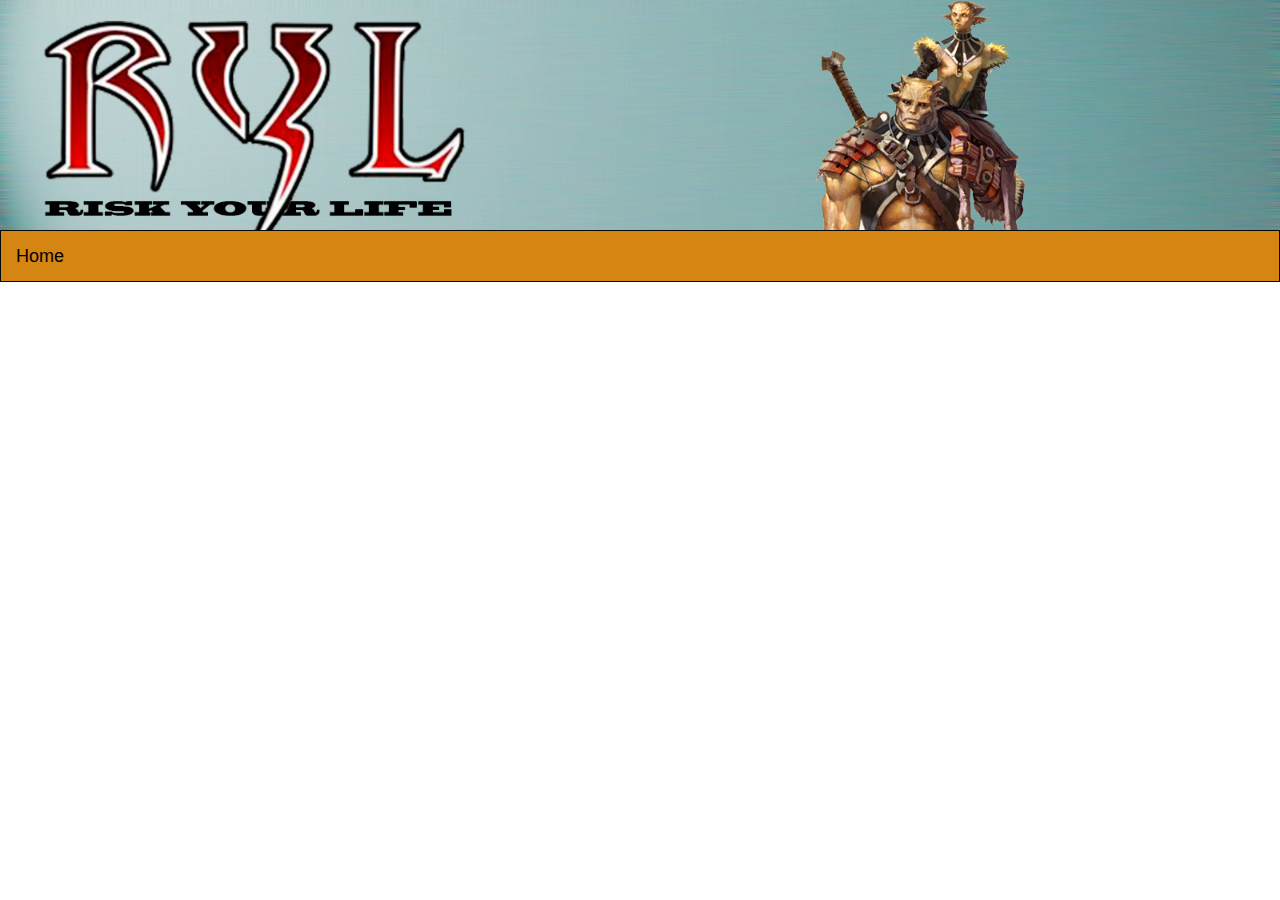
==== index.html @ 8f77d89f "Index.html, começo do projeto - Header, Logo, Navbar, facebook sdk" ====
<!DOCTYPE html>
<html lang="en">
<head>
    <meta charset="UTF-8">
    <meta name="description" content="Risk Your Life Private Server">
    <meta http-equiv="X-UA-Compatible" content="IE=edge">
    <meta name="viewport" content="width=device-width, initial-scale=1">
    <link href="css/bootstrap.css" rel="stylesheet">
    <link href="css/bootstrap.css.map" rel="stylesheet">
    <script src="js/bootstrap.js"></script>
    <script src="js/bootstrap.min.js"></script>
    <script src="js/npm.js"></script>

    <title>Risk Your Life Private Server</title>

</head>
<body>
<script>
  window.fbAsyncInit = function() {
    FB.init({
      appId      : '1688340784778653',
      xfbml      : true,
      version    : 'v2.5'
    });
  };

  (function(d, s, id){
     var js, fjs = d.getElementsByTagName(s)[0];
     if (d.getElementById(id)) {return;}
     js = d.createElement(s); js.id = id;
     js.src = "//connect.facebook.net/en_US/sdk.js";
     fjs.parentNode.insertBefore(js, fjs);
   }(document, 'script', 'facebook-jssdk'));
</script>
<div class = "container-fluid">
    <div class = "row">
        <div class = "col-md-12">
            <div class = "page-header">
                <div class="fb-login-button" data-max-rows="1" data-size="medium" data-show-faces="false" data-auto-logout-link="true"></div>
                <div class="fb-like" data-share="true" data-width="450" data-show-faces="true"></div>

            </div>

        </div>
    </div>
    <div class ="row">
        <div class = "col-md-12">
            <nav class = "navbar navbar-default navbar-inverse">
                <div class = "navbar-header">
                    <button type = "button" class = "navbar-toggle" data-toggle="collapse" data-target="#bs-example-navbar-collapse-1">
                        <span class="sr-only">Toogle navigation</span>
                        <span class="icon-bar"></span>
                        <span class="icon-bar"></span>
                        <span class="icon-bar"></span>
                    </button>
                    <a class="navbar-brand" href="#">Home</a>
                </div>
            </nav>
        </div>
    </div>

</div>
<div class = "container">
</div>
</body>
</html>
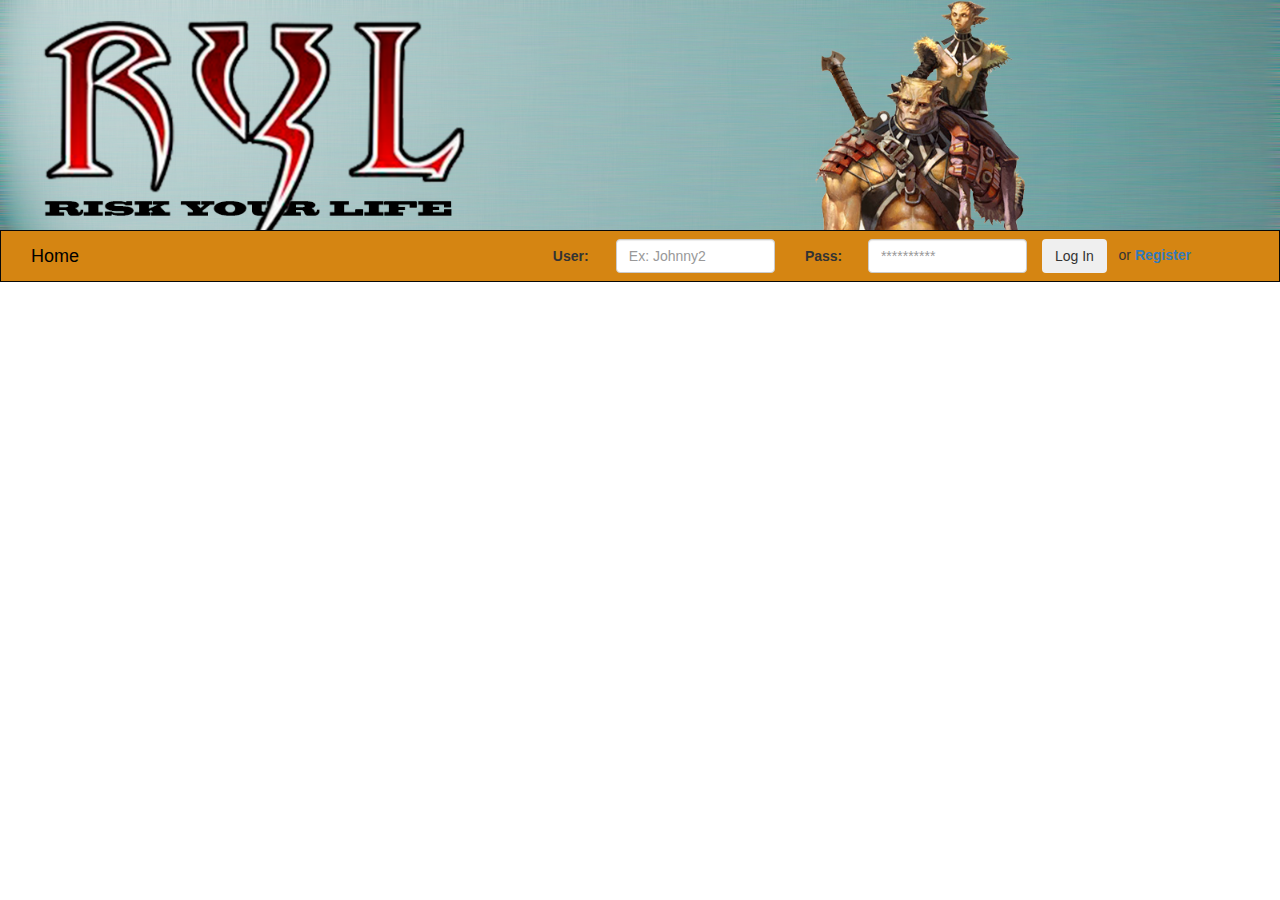
==== commit 9d9abfe0: "Login/Pass (apenas visual) Login pelo Facebook (apenas visual)" ====
--- a/index.html
+++ b/index.html
@@ -36,26 +36,43 @@
     <div class = "row">
         <div class = "col-md-12">
             <div class = "page-header">
-                <div class="fb-login-button" data-max-rows="1" data-size="medium" data-show-faces="false" data-auto-logout-link="true"></div>
-                <div class="fb-like" data-share="true" data-width="450" data-show-faces="true"></div>
-
+                <div class="header-login">
+                    <div class="fb-login-button" data-max-rows="1" data-size="xlarge" data-show-faces="false" data-auto-logout-link="true"></div>
+                </div>
             </div>
-
         </div>
     </div>
     <div class ="row">
         <div class = "col-md-12">
-            <nav class = "navbar navbar-default navbar-inverse">
-                <div class = "navbar-header">
-                    <button type = "button" class = "navbar-toggle" data-toggle="collapse" data-target="#bs-example-navbar-collapse-1">
-                        <span class="sr-only">Toogle navigation</span>
-                        <span class="icon-bar"></span>
-                        <span class="icon-bar"></span>
-                        <span class="icon-bar"></span>
-                    </button>
-                    <a class="navbar-brand" href="#">Home</a>
+
+            <nav class = "navbar navbar-default navbar-inverse" role="navigation">
+                <div class="container-navbar">
+                    <div class = "navbar-header">
+
+                        <a class="navbar-brand" href="#">Home</a>
+                    </div>
+                </div>
+                <div class="container-navbar-login">
+                    <div class = "navbar-header">
+                        <form class="form-horizontal" role ="form">
+                            <div class = "form-group">
+                                <label for="usr" class="col-md-1 control-label">User:</label>
+                                <div class="col-md-3">
+                                    <input type="text" class="form-control" id="usr" placeholder="Ex: Johnny2">
+                                </div>
+                                 <label for="pwd" class="col-md-1 control-label">Pass:</label>
+                                <div class="col-md-3">
+                                    <input type="password" class="form-control" id="pwd" placeholder="**********">
+                                </div>
+                                <button type="submit" class="btn">Log In</button>
+                                &nbsp; or
+                                <a href="#"><b>Register </b></a>
+                          </div>
+                        </form>
+                    </div>
                 </div>
             </nav>
+
         </div>
     </div>
 
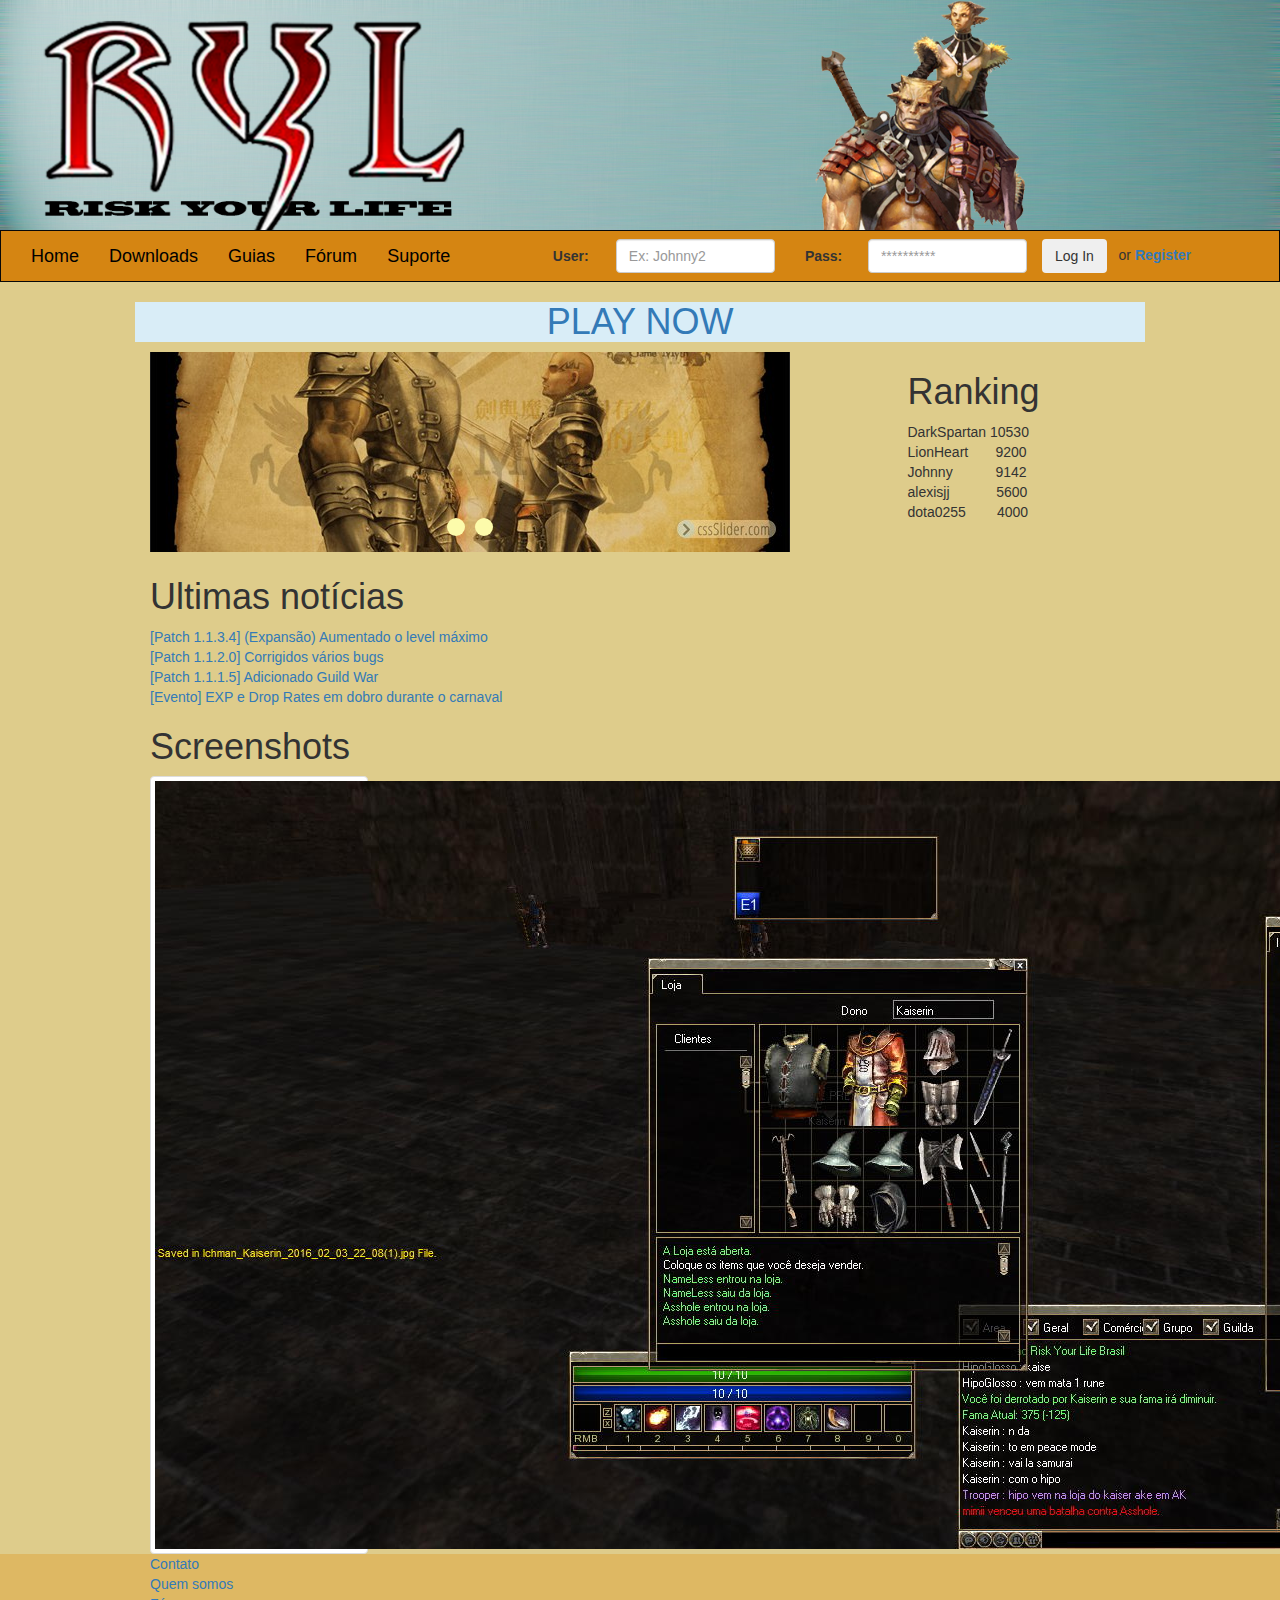
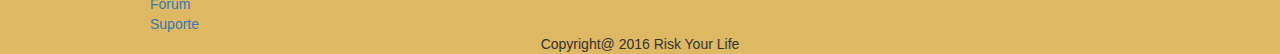
==== commit 6094a81b: "Adicionado Slider, Noticias, Ranking" ====
--- a/index.html
+++ b/index.html
@@ -50,6 +50,10 @@
                     <div class = "navbar-header">
 
                         <a class="navbar-brand" href="#">Home</a>
+                        <a class="navbar-brand" href="#">Downloads</a>
+                        <a class="navbar-brand" href="#">Guias</a>
+                        <a class="navbar-brand" href="#">Fórum</a>
+                        <a class="navbar-brand" href="#">Suporte</a>
                     </div>
                 </div>
                 <div class="container-navbar-login">
@@ -77,7 +81,107 @@
     </div>
 
 </div>
-<div class = "container">
+<div class = "container-fluid-with-baackground">
+    <div class="container">
+        <row>
+            <div class="alert-info">
+                <h1><center><a class="media">PLAY NOW</a></center></h1>
+            </div>
+        </row>
+        <row>
+            <div class="col-md-9">
+
+                <!-- Start cssSlider.com -->
+                <!-- Generated by cssSlider.com 2.1 -->
+                <link href="cssslider_files/csss_engine1/style.css" rel="stylesheet">
+                <!--[if IE]><link rel="stylesheet" href="cssslider_files/csss_engine1/ie.css"><![endif]-->
+                <!--[if lte IE 9]><script type="text/javascript" src="cssslider_files/csss_engine1/ie.js"></script><![endif]-->
+                 <div class="csslider1 autoplay ">
+                <input name="cs_anchor1" class="cs_anchor slide" id="cs_slide1_0" type="radio">
+                <input name="cs_anchor1" class="cs_anchor slide" id="cs_slide1_1" type="radio">
+                <input name="cs_anchor1" class="cs_anchor" id="cs_play1" type="radio" checked="">
+                <input name="cs_anchor1" class="cs_anchor pause" id="cs_pause1_0" type="radio">
+                <input name="cs_anchor1" class="cs_anchor pause" id="cs_pause1_1" type="radio">
+                <ul>
+                    <li class="cs_skeleton"><img style="width: 100%;" src="cssslider_files/csss_images1/ryl.jpg"></li>
+                    <li class="num0 img slide">  <a href="#" target="_self"><img title="Escolha sua Raça" alt="Escolha sua Raça" src="cssslider_files/csss_images1/ryl.jpg"> </a> </li>
+                    <li class="num1 img slide">  <a href="#" target="_self"><img title="Jogue de Graça" alt="Jogue de Graça" src="cssslider_files/csss_images1/ryl3.jpg"> </a> </li>
+                </ul><div class="cs_engine"><a href="http://cssslider.com">cssslider.com</a> by cssSlider.com v2.1</div>
+                <div class="cs_description">
+                    <label class="num0"><span class="cs_title"><span class="cs_wrapper">Escolha sua Raça</span></span></label>
+                    <label class="num1"><span class="cs_title"><span class="cs_wrapper">Jogue de Graça</span></span></label>
+                </div>
+                <div class="cs_play_pause">
+                    <label class="cs_play" for="cs_play1"><span><i></i><b></b></span></label>
+                    <label class="cs_pause num0" for="cs_pause1_0"><span><i></i><b></b></span></label>
+                    <label class="cs_pause num1" for="cs_pause1_1"><span><i></i><b></b></span></label>
+                    </div>
+                <div class="cs_arrowprev">
+                    <label class="num0" for="cs_slide1_0"><span><i></i><b></b></span></label>
+                    <label class="num1" for="cs_slide1_1"><span><i></i><b></b></span></label>
+                </div>
+                <div class="cs_arrownext">
+                    <label class="num0" for="cs_slide1_0"><span><i></i><b></b></span></label>
+                    <label class="num1" for="cs_slide1_1"><span><i></i><b></b></span></label>
+                </div>
+                <div class="cs_bullets">
+                    <label class="num0" for="cs_slide1_0"> <span class="cs_point"></span>
+                        <span class="cs_thumb"><img title="Escolha sua Raça" alt="Escolha sua Raça" src="cssslider_files/csss_tooltips1/ryl.jpg"></span></label>
+                    <label class="num1" for="cs_slide1_1"> <span class="cs_point"></span>
+                        <span class="cs_thumb"><img title="Jogue de Graça" alt="Jogue de Graça" src="cssslider_files/csss_tooltips1/ryl3.jpg"></span></label>
+                </div>
+                </div>
+                <!-- End cssSlider.com -->
+
+            </div>
+             <div class="col-md-2">
+                <b><h1>Ranking</h1></b>
+                DarkSpartan 10530
+                LionHeart &nbsp&nbsp&nbsp&nbsp&nbsp 9200
+                Johnny &nbsp&nbsp&nbsp&nbsp &nbsp&nbsp&nbsp&nbsp&nbsp9142
+                alexisjj &nbsp&nbsp&nbsp&nbsp&nbsp&nbsp&nbsp&nbsp&nbsp&nbsp 5600
+                dota0255 &nbsp&nbsp&nbsp&nbsp&nbsp&nbsp 4000
+
+            </div>
+        </row>
+        <row>
+            <div class="col-md-9">
+                <b><h1>Ultimas notícias</h1></b>
+                <a href="#">[Patch 1.1.3.4] (Expansão) Aumentado o level máximo</a><br>
+                <a href="#">[Patch 1.1.2.0] Corrigidos vários bugs</a><br>
+                <a href="#">[Patch 1.1.1.5] Adicionado Guild War</a><br>
+                <a href="#">[Evento] EXP e Drop Rates em dobro durante o carnaval </a><br>
+            </div>
+
+        </row>
+
+        <row>
+            <div class="col-md-9">
+                <b><h1>Screenshots</h1></b>
+                <div class="img-thumbnail img-responsive">
+                    <img src="ss/Ichman_Kaiserin_2016_02_03_22_08(1).jpg"\>
+                </div>
+            </div>
+        </row>
+
+        <br><br><br><br><br><br><br><br><br><br><br><br><br><br><br><br><br><br><br><br>
+    </div>
+</div>
+<br>
+<div class="container-fluid-with-baackground2">
+
+    <div class="container">
+        <div class="col-md-2">
+            <a href="#">Contato</a><br>
+            <a href="#">Quem somos</a><br>
+            <a href="#">Fórum</a><br>
+            <a href="#">Suporte</a>
+
+        </div>
+    </div>
+    <container>
+        <center>Copyright@ 2016 Risk Your Life</center>
+    </container>
 </div>
 </body>
 </html>--- a/cssslider_files/csss_engine1/style.css
+++ b/cssslider_files/csss_engine1/style.css
@@ -0,0 +1,1073 @@
+
+/* ------------- General ------------- */
+@import url(https://fonts.googleapis.com/css?family=Open+Sans+Condensed:300&subset=latin,cyrillic-ext,greek-ext,greek,vietnamese,latin-ext,cyrillic);
+@font-face {
+	font-family: "cs-ctrl-basic";
+	src: url("cs-ctrl-basic.eot");
+	src: url("cs-ctrl-basic.eot#iefix") format("embedded-opentype"),
+			url("cs-ctrl-basic.woff") format("woff"),
+			url("cs-ctrl-basic.ttf") format("truetype"),
+			url("cs-ctrl-basic.svg#basic") format("svg");
+	font-weight: normal;
+	font-style: normal;
+}
+
+.csslider1 {
+  display: inline-block;
+  position: relative;
+  max-width: 640px;
+  
+  
+
+  width: 100%;
+}
+.csslider1,
+.csslider1 *,
+.csslider1 *:after,
+.csslider1 *:before {
+  -webkit-box-sizing: content-box;
+  -moz-box-sizing: content-box;
+  box-sizing: content-box;
+}
+.csslider1 > .cs_anchor {
+  display: none;
+}
+.csslider1 > ul {
+  position: relative;
+  z-index: 1;
+  font-size: 0;
+  line-height: 0;
+  margin: 0 auto;
+  padding: 0;
+  
+  overflow: hidden;
+  white-space: nowrap;
+}
+.csslider1 > ul > .cs_skeleton {
+  width: 100%;
+  visibility: hidden;
+  font-size: 0px;
+  line-height: 0;
+}
+
+.csslider1 > ul > .slide.img img {
+  width: 100%;
+}
+
+
+
+.csslider1 > ul > .slide.img a {
+  font-size: 0pt;
+  color: transparent;
+}
+.csslider1 > ul > .slide {
+  position: relative;
+  display: inline-block;
+  width: 100%;
+  height: 100%;
+  overflow: hidden;
+  font-size: 15px;
+  font-size: initial;
+  line-height: normal;
+  white-space: normal;
+  vertical-align: top;
+  -webkit-box-sizing: border-box;
+  -moz-box-sizing: border-box;
+  box-sizing: border-box;
+
+  -webkit-transform: translate3d(0,0,0);
+  transform: translate3d(0,0,0);
+}
+.csslider1 .cs_engine{
+  position: absolute;
+  top: -9999px;
+  left: -9999px;
+  font-size: 0pt;
+  opacity: 0;
+  filter: alpha(opacity=0);
+}
+
+.csslider1 > ul > li.img,
+.csslider1 > .cs_arrowprev,
+.csslider1 > .cs_arrownext,
+.csslider1 > .cs_bullets,
+.csslider1 > .cs_play_pause {
+  -webkit-touch-callout: none;
+  -webkit-user-select: none;
+  -moz-user-select: none;
+  -ms-user-select: none;
+  user-select: none;
+}
+/* ------------- /General Styles ------------- */
+
+/* ------------- General Arrows ------------- */
+.csslider1 > .cs_arrowprev,
+.csslider1 > .cs_arrownext {
+  position: absolute;
+  top: 50%;
+  z-index: 5;
+  -webkit-box-sizing: content-box;
+  -moz-box-sizing: content-box;
+  box-sizing: content-box;
+}
+.csslider1 > .cs_arrowprev > label,
+.csslider1 > .cs_arrownext > label {
+  position: absolute;
+  text-decoration: none;
+  cursor: pointer;
+  opacity: 0;
+  z-index: -1;
+}
+.csslider1 > .cs_arrowprev {
+  left: 0;
+}
+.csslider1 > .cs_arrownext {
+  right: 0;
+}
+
+.csslider1 > .slide:checked ~ .cs_arrowprev > label,
+.csslider1 > .slide:checked ~ .cs_arrownext > label {
+  opacity: 0;
+  z-index: -1;
+}
+
+
+
+.csslider1 > #cs_slide1_0:checked ~ .cs_arrowprev > label.num1,
+.csslider1 > #cs_pause1_0:checked ~ .cs_arrowprev > label.num1,
+.csslider1 > #cs_slide1_0:checked ~ .cs_arrownext > label.num1,
+.csslider1 > #cs_pause1_0:checked ~ .cs_arrownext > label.num1, 
+.csslider1 > #cs_slide1_1:checked ~ .cs_arrowprev > label.num0,
+.csslider1 > #cs_pause1_1:checked ~ .cs_arrowprev > label.num0,
+.csslider1 > #cs_slide1_1:checked ~ .cs_arrownext > label.num0,
+.csslider1 > #cs_pause1_1:checked ~ .cs_arrownext > label.num0 {
+  opacity: 1;
+  z-index: 5;
+}
+
+
+@-webkit-keyframes arrow1 {
+  0%, 49.99% { opacity: 1; z-index: 5; }
+  50%, 100%  { opacity: 0; z-index: -1; }
+}
+@keyframes arrow1 {
+  0%, 49.99% { opacity: 1; z-index: 5; }
+  50%, 100%  { opacity: 0; z-index: -1; }
+}
+
+
+.csslider1 > #cs_play1:checked ~ .cs_arrowprev > label.num1,
+.csslider1 > #cs_play1:checked ~ .cs_arrownext > label.num1 {
+  -webkit-animation: arrow1 16000ms infinite -2000ms;
+  animation: arrow1 16000ms infinite -2000ms;
+}
+.csslider1 > #cs_play1:checked ~ .cs_arrowprev > label.num0,
+.csslider1 > #cs_play1:checked ~ .cs_arrownext > label.num0 {
+  -webkit-animation: arrow1 16000ms infinite 6000ms;
+  animation: arrow1 16000ms infinite 6000ms;
+}
+
+
+.csslider1 > .slide:checked ~ .cs_arrowprev > label,
+.csslider1 > .slide:checked ~ .cs_arrownext > label,
+.csslider1 > .pause:checked ~ .cs_arrowprev > label,
+.csslider1 > .pause:checked ~ .cs_arrownext > label {
+  -webkit-animation: none;
+  animation: none;
+}
+
+
+/* ------------- /General Arrows ------------- */
+
+/* ------------- General Bullets ------------- */
+.csslider1 > .cs_bullets {
+  position: absolute;
+  left: 0;
+  width: 100%;
+  z-index: 6;
+  font-size: 0;
+  line-height: 8pt;
+  text-align: center;
+}
+.csslider1 > .cs_bullets > div {
+  margin-left: -50%;
+  width: 100%;
+}
+.csslider1 > .cs_bullets > label {
+  position: relative;
+  display: inline-block;
+  cursor: pointer;
+}
+.csslider1 > .cs_bullets > label > .cs_thumb {
+  visibility: hidden;
+  position: absolute;
+  opacity: 0;
+  z-index: 1;
+  line-height: 0;
+  left: -76.5px;
+  top: -48px;
+}
+.csslider1 > .cs_bullets > label > .cs_thumb > img {
+  max-width: none;
+}
+/* ------------- /General Bullets ------------- */
+
+/* ------------- General Description ------------- */
+.csslider1 > .cs_description {
+  z-index: 3;
+}
+.csslider1 > .cs_description a,
+.csslider1 > .cs_description a:visited,
+.csslider1 > .cs_description a:active {
+  color: inherit;
+}
+.csslider1 > .cs_description a:hover {
+  text-decoration: none;
+}
+.csslider1 > .cs_description > label {
+  position: absolute;
+  word-wrap: break-word;
+  white-space: normal;
+  text-align: left;
+  max-width: 50%;
+  left: 0;
+}
+.csslider1 > .cs_description > label > span {
+  vertical-align: top;
+}
+.csslider1 > .cs_description > label span {
+  display: inline-block;
+}
+/* ------------- /General Description ------------- */
+
+/* ------------- General Play Pause ------------- */
+.csslider1 > .cs_play_pause {
+  position: absolute;
+  top: 50%;
+  left: 50%;
+  z-index: 5;
+}
+.csslider1 > .cs_play_pause > label {
+  position: absolute;
+  cursor: pointer;
+}
+.csslider1 > #cs_play1:checked ~ .cs_play_pause > .cs_pause,
+.csslider1 > .slide:checked ~ .cs_play_pause > .cs_play,
+.csslider1 > .pause:checked ~ .cs_play_pause > .cs_play {
+  display: block;
+  z-index: 5;
+}
+.csslider1 > #cs_play1:checked ~ .cs_play_pause > .cs_play,
+.csslider1 > .slide:checked ~ .cs_play_pause > .cs_pause,
+.csslider1 > .pause:checked ~ .cs_play_pause > .cs_pause {
+  display: none;
+  z-index: -1;
+}
+
+
+
+@-webkit-keyframes pauseChange1 {
+  0%, 49.99% { opacity: 1; z-index: 5; }
+  50%, 100%  { opacity: 0; z-index: -1; }
+}
+@keyframes pauseChange1 {
+  0%, 49.99% { opacity: 1; z-index: 5; }
+  50%, 100%  { opacity: 0; z-index: -1; }
+}
+
+
+.csslider1 > #cs_play1:checked ~ .cs_play_pause > .cs_pause.num0 {
+  opacity: 0;
+  z-index: -1;
+  -webkit-animation: pauseChange1 16000ms infinite -2000ms;
+  animation: pauseChange1 16000ms infinite -2000ms;
+}
+.csslider1 > #cs_play1:checked ~ .cs_play_pause > .cs_pause.num1 {
+  opacity: 0;
+  z-index: -1;
+  -webkit-animation: pauseChange1 16000ms infinite 6000ms;
+  animation: pauseChange1 16000ms infinite 6000ms;
+}
+
+
+.csslider1 > .slide:checked ~ .cs_play_pause > .cs_pause,
+.csslider1 > .pause:checked ~ .cs_play_pause > .cs_pause {
+  -webkit-animation: none;
+  animation: none;
+}
+
+
+/* ------------- /General Play Pause ------------- */
+
+/* ------------- Effect ------------- */
+.csslider1 > ul > .slide.num0 {
+  left: 0%;
+}
+.csslider1 > ul > .slide.num1 {
+  left: 100%;
+}
+ 
+
+
+.csslider1 > #cs_slide1_0:checked ~ ul > .slide,
+.csslider1 > #cs_pause1_0:checked ~ ul > .slide {
+  -webkit-transform: translateX(0%);
+  transform: translateX(0%);
+}
+.csslider1 > #cs_slide1_1:checked ~ ul > .slide,
+.csslider1 > #cs_pause1_1:checked ~ ul > .slide {
+  -webkit-transform: translateX(-100%);
+  transform: translateX(-100%);
+}
+ 
+
+
+.csslider1 > ul > .slide {
+  position: absolute;
+  top: 0;
+  left: 0;
+  display: inline-block;
+  opacity: 1;
+
+  -webkit-transition: -webkit-transform 2000ms;
+  transition: -webkit-transform 2000ms, transform 2000ms;
+
+  
+  -webkit-transform: scale(1);
+  transform: scale(1);
+}
+
+
+
+@-webkit-keyframes slide1 {
+  0%, 37.5%  { -webkit-transform: translateX(0%); transform: translateX(0%); }
+  50%, 87.5%  { -webkit-transform: translateX(-100%); transform: translateX(-100%); }
+  
+}
+@keyframes slide1 {
+  0%, 37.5%  { -webkit-transform: translateX(0%); transform: translateX(0%); }
+  50%, 87.5%  { -webkit-transform: translateX(-100%); transform: translateX(-100%); }
+  
+}
+
+@-webkit-keyframes slide1-ie {
+  0%, 37.5%  { margin-left: 0%; }
+  50%, 87.5%  { margin-left: -100%; }
+  
+}
+@keyframes slide1-ie {
+  0%, 37.5%  { margin-left: 0%; }
+  50%, 87.5%  { margin-left: -100%; }
+  
+}
+
+.csslider1  > #cs_play1:checked ~ ul > .slide {
+  
+  -webkit-animation: slide1 16000ms infinite;
+  animation: slide1 16000ms infinite;
+  
+}
+/* IE 10+ hack - cant animate translate :( */
+@media screen and (-ms-high-contrast: active), (-ms-high-contrast: none) {
+  .csslider1  > #cs_play1:checked ~ ul > .slide {
+    animation: slide1-ie 16000ms infinite;
+  }
+}
+
+
+.csslider1 > #cs_play1:checked ~ ul > .slide,
+.csslider1 > .pause:checked ~ ul > .slide {
+  -webkit-transition: none;
+  transition: none;
+}
+
+
+/* ------------- /Effect ------------- */
+
+/* ------------- Template Show on hover ------------- */
+.csslider1 > .cs_play_pause {
+  -webkit-transition: .4s all 0s ease;
+  transition: .4s all 0s ease;
+}
+.csslider1 > .cs_arrowprev {
+  -webkit-transition: .4s all .15s ease;
+  transition: .4s all .15s ease;
+}
+.csslider1 > .cs_arrownext {
+  -webkit-transition: .4s all .3s ease;
+  transition: .4s all .3s ease;
+}
+.csslider1 > .cs_arrowprev,
+.csslider1 > .cs_arrownext,
+.csslider1 > .cs_play_pause {
+  opacity: 0;
+  -webkit-transform: translateY(-30px);
+  transform: translateY(-30px);
+}
+
+.csslider1:hover > .cs_arrowprev,
+.csslider1:hover > .cs_arrownext,
+.csslider1:hover > .cs_play_pause {
+  opacity: 1;
+  -webkit-transform: translateY(0);
+  transform: translateY(0);
+}
+/* ------------- /Template Show on hover ------------- */
+
+/* ------------- Template Arrows ------------- */
+.csslider1 > .cs_arrowprev > label,
+.csslider1 > .cs_arrownext > label {
+  padding: 17px;
+  height: 23px;
+  width: 23px;
+  margin-top: -28px;
+  margin-left: -28px;
+
+  background-color: #FCFBAB;
+
+  border-radius: 50%;
+}
+.csslider1 > .cs_arrowprev > label,
+.csslider1 > .cs_arrownext > label,
+.csslider1 > .cs_arrowprev > label span:after,
+.csslider1 > .cs_arrownext > label span:after {
+  -webkit-transition: background-color 0.4s, color 0.4s;
+  transition: background-color 0.4s, color 0.4s;
+}
+.csslider1 > .cs_arrowprev {
+  margin-left: 2px;
+  left: 45px;
+}
+.csslider1 > .cs_arrownext {
+  margin-right: 2px;
+  right: 45px;
+}
+.csslider1 > .cs_arrowprev > label span,
+.csslider1 > .cs_arrownext > label span {
+  display: block;
+  color: #3A4A5A;
+}
+.csslider1 > .cs_arrowprev > label span:after,
+.csslider1 > .cs_arrownext > label span:after {
+  display: block;
+  font: 21px "cs-ctrl-basic";
+  line-height: 23px;
+  text-align: center;
+}
+/* IE10+ hack */
+_:-ms-input-placeholder, :root .csslider1 > .cs_arrowprev > label span:after {
+  line-height: 29px;
+}
+_:-ms-input-placeholder, :root .csslider1 > .cs_arrownext > label span:after {
+  line-height: 29px;
+}
+
+.csslider1 > .cs_arrowprev > label span:after {
+  content: '\e800';
+}
+.csslider1 > .cs_arrownext > label span:after {
+  content: '\e801';
+}
+
+.csslider1 > .cs_arrowprev:hover > label,
+.csslider1 > .cs_arrownext:hover > label {
+  background-color: #fefdd5;
+}
+
+.csslider1 > .cs_arrownext:hover > label span {
+  color: #000;
+  -webkit-animation: nextArrow1 .7s infinite ease-in-out;
+  animation: nextArrow1 .7s infinite ease-in-out;
+}
+.csslider1 > .cs_arrowprev:hover > label span {
+  color: #000;
+  -webkit-animation: prevArrow1 .7s infinite ease-in-out;
+  animation: prevArrow1 .7s infinite ease-in-out;
+}
+
+
+@keyframes nextArrow1 {
+  0%, 100% {
+    -webkit-transform: translateX(0px);
+    transform: translateX(0px);
+  }
+  25% {
+    -webkit-transform: translateX(2px);
+    transform: translateX(2px);
+  }
+  75% {
+    -webkit-transform: translateX(-2px);
+    transform: translateX(-2px);
+  }
+}
+@-webkit-keyframes nextArrow1 {
+  0%, 100% {
+    -webkit-transform: translateX(0px);
+    transform: translateX(0px);
+  }
+  25% {
+    -webkit-transform: translateX(2px);
+    transform: translateX(2px);
+  }
+  75% {
+    -webkit-transform: translateX(-2px);
+    transform: translateX(-2px);
+  }
+}
+
+@-webkit-keyframes prevArrow1 {
+  0%, 100% {
+    -webkit-transform: translateX(0px);
+    transform: translateX(0px);
+  }
+  25% {
+    -webkit-transform: translateX(-2px);
+    transform: translateX(-2px);
+  }
+  75% {
+    -webkit-transform: translateX(2px);
+    transform: translateX(2px);
+  }
+}
+@keyframes prevArrow1 {
+  0%, 100% {
+    -webkit-transform: translateX(0px);
+    transform: translateX(0px);
+  }
+  25% {
+    -webkit-transform: translateX(-2px);
+    transform: translateX(-2px);
+  }
+  75% {
+    -webkit-transform: translateX(2px);
+    transform: translateX(2px);
+  }
+}
+/* ------------- /Template Arrows ------------- */
+
+/* ------------- Template Play Pause ------------- */
+.csslider1 > .cs_play_pause > label{
+  text-decoration: none;
+  padding: 17px;
+  height: 23px;
+  width: 23px;
+
+  margin-top: -28px;
+  margin-left: -28px;
+
+  background-color: #FCFBAB;
+
+  border-radius: 50%;
+}
+.csslider1 > .cs_play_pause > label,
+.csslider1 > .cs_play_pause > label span:after {
+  -webkit-transition: background-color 0.4s ease, color 0.4s ease;
+  transition: background-color 0.4s ease, color 0.4s ease;
+}
+.csslider1 > .cs_play_pause > label span {
+  display: block;
+  color: #3A4A5A;
+}
+.csslider1 > .cs_play_pause > label span:after{
+  display: block;
+  font: 15px "cs-ctrl-basic";
+  line-height: 25px;
+  text-align: center;
+}
+/* IE10+ hack */
+_:-ms-input-placeholder, :root .csslider1 > .cs_play_pause > label span:after {
+  line-height: 28px;
+}
+.csslider1 > .cs_play_pause > .cs_play span:after {
+  content: '\e802';
+}
+.csslider1 > .cs_play_pause > .cs_pause span:after {
+  content: '\e803';
+}
+
+.csslider1 > .cs_play_pause:hover > label {
+  background-color: #fefdd5;
+}
+.csslider1 > .cs_play_pause:hover > label span {
+  color: #000;
+  -wibkit-animation: playPause1 .7s infinite ease-in-out;
+  animation: playPause1 .7s infinite ease-in-out;
+}
+
+@-webkit-keyframes playPause1 {
+  0%, 100% { -webkit-transform: translateY(0px); transform: translateY(0px); }
+  25% { -webkit-transform: translateY(2px); transform: translateY(2px); }
+  75% { -webkit-transform: translateY(-2px); transform: translateY(-2px); }
+}
+@keyframes playPause1 {
+  0%, 100% { -webkit-transform: translateY(0px); transform: translateY(0px); }
+  25% { -webkit-transform: translateY(2px); transform: translateY(2px); }
+  75% { -webkit-transform: translateY(-2px); transform: translateY(-2px); }
+}
+/* ------------- /Template Play Pause ------------- */
+
+/* ------------- Template Bullets ------------- */
+.csslider1 > .cs_bullets {
+  bottom: 5px;
+  margin-bottom: 5px;
+}
+.csslider1 > .cs_bullets > label {
+  border-radius: 50%;
+  margin: 0 5px;
+  padding: 9px;
+  background: #FCFBAB;
+}
+
+
+.csslider1 > .cs_bullets > label > .cs_thumb {
+  border: 3px solid #FCFBAB;
+  margin-top: -150%;
+  margin-left: 3px;
+  -webkit-transition: all 0.3s;
+  transition: all 0.3s;
+}
+.csslider1 > .cs_bullets > label > .cs_thumb:before {
+  content: '';
+  position: absolute;
+  width: 0; 
+  height: 0; 
+  left: 50%;
+  margin-left: -4px;
+  bottom: -9px;
+  border-left: 7px solid transparent;
+  border-right: 7px solid transparent;
+  
+  border-top: 7px solid #FCFBAB;
+}
+.csslider1 > .cs_bullets > label:hover > .cs_thumb {
+  margin-top: -12px;
+  opacity: 1;
+  visibility: visible;
+}
+
+
+
+.csslider1 > .cs_bullets > label > .cs_point {
+  position: absolute;
+  left: 50%;
+  top: 50%;
+  margin-left: -2px;
+  margin-top: -2px;
+  background: transparent;
+  border-radius: 50%;
+  padding: 2px;
+}
+
+.csslider1 > .cs_bullets > label:hover > .cs_point,
+
+.csslider1 > #cs_slide1_0:checked ~ .cs_bullets > label.num0 > .cs_point,
+.csslider1 > #cs_pause1_0:checked ~ .cs_bullets > label.num0 > .cs_point,
+.csslider1 > #cs_slide1_1:checked ~ .cs_bullets > label.num1 > .cs_point,
+.csslider1 > #cs_pause1_1:checked ~ .cs_bullets > label.num1 > .cs_point {
+  background: #3A4A5A;
+}
+
+
+
+
+@keyframes bullet1 {
+  0%, 49.99%  { background: #3A4A5A; }
+  50%, 100% { background: transparent; }
+}
+@-webkit-keyframes bullet1 {
+  0%, 49.99%  { background: #3A4A5A; }
+  50%, 100% { background: transparent; }
+}
+
+.csslider1 > #cs_play1:checked ~ .cs_bullets > label.num0 > .cs_point,
+.csslider1 > #cs_pause1:checked ~ .cs_bullets > label.num0 > .cs_point {
+  -webkit-animation: bullet1 16000ms infinite -2000ms;
+  animation: bullet1 16000ms infinite -2000ms;
+}
+.csslider1 > #cs_play1:checked ~ .cs_bullets > label.num1 > .cs_point,
+.csslider1 > #cs_pause1:checked ~ .cs_bullets > label.num1 > .cs_point {
+  -webkit-animation: bullet1 16000ms infinite 6000ms;
+  animation: bullet1 16000ms infinite 6000ms;
+}
+
+
+
+.csslider1 > #cs_play1:checked ~ .cs_bullets > label > .cs_point,
+.csslider1 > .pause:checked ~ .cs_bullets > label > .cs_point {
+  -webkit-transition: none;
+  transition: none;
+}
+
+
+.csslider1 > .slide:checked ~ .cs_bullets > label > .cs_point,
+.csslider1 > .pause:checked ~ .cs_bullets > label > .cs_point {
+  -webkit-animation: none;
+  animation: none;
+}
+
+
+/* ------------- Template /Bullets ------------- */
+
+/* ------------- Template Description ------------- */
+
+
+.csslider1 > .cs_description > label {
+  font-family: "Open Sans Condensed",sans-serif;
+  font-size: 20px;
+  line-height: normal;
+  bottom: 50px;
+  top: auto;
+  left: 10px;
+}
+
+.csslider1 > .cs_description > label > span {
+  color: #3A4A5A;
+  position: relative;
+  padding: 13px;
+  border-radius: 10px;
+
+  -webkit-box-sizing: border-box;
+  -moz-box-sizing: border-box;
+  box-sizing: border-box;
+}
+
+
+
+.csslider1 > #cs_slide1_0:checked ~ .cs_description > .num0 > .cs_title,
+.csslider1 > #cs_slide1_0:checked ~ .cs_description > .num0 > .cs_descr,
+.csslider1 > #cs_pause1_0:checked ~ .cs_description > .num0 > .cs_title,
+.csslider1 > #cs_pause1_0:checked ~ .cs_description > .num0 > .cs_descr,
+.csslider1 > #cs_slide1_1:checked ~ .cs_description > .num1 > .cs_title,
+.csslider1 > #cs_slide1_1:checked ~ .cs_description > .num1 > .cs_descr,
+.csslider1 > #cs_pause1_1:checked ~ .cs_description > .num1 > .cs_title,
+.csslider1 > #cs_pause1_1:checked ~ .cs_description > .num1 > .cs_descr {
+  opacity: 1;
+  visibility: visible;
+  -webkit-transform: translateY(0);
+  transform: translateY(0);
+}
+
+
+.csslider1 > #cs_slide1_0:checked ~ .cs_description > .num0 .cs_wrapper,
+.csslider1 > #cs_pause1_0:checked ~ .cs_description > .num0 .cs_wrapper,
+.csslider1 > #cs_slide1_1:checked ~ .cs_description > .num1 .cs_wrapper,
+.csslider1 > #cs_pause1_1:checked ~ .cs_description > .num1 .cs_wrapper {
+  opacity: 1;
+  -webkit-transform: translateY(0);
+  transform: translateY(0);
+}
+.csslider1 > .cs_description > label > .cs_title {
+  background-color: #FCFBAB;
+  margin: -5px 10px;
+  opacity: 0;
+  visibility: hidden;
+  z-index: 2;
+  -webkit-transform: translateY(-100px);
+  transform: translateY(-100px);
+
+  -webkit-transition:
+    950ms opacity 600ms cubic-bezier(0.680, -0.550, 0.265, 1.550),
+    950ms -webkit-transform 600ms cubic-bezier(0.680, -0.550, 0.265, 1.550),
+    950ms visibility 600ms cubic-bezier(0.680, -0.550, 0.265, 1.550);
+  transition:
+    950ms opacity 600ms cubic-bezier(0.680, -0.550, 0.265, 1.550),
+    950ms -webkit-transform 600ms cubic-bezier(0.680, -0.550, 0.265, 1.550),
+    950ms transform 600ms cubic-bezier(0.680, -0.550, 0.265, 1.550),
+    950ms visibility 600ms cubic-bezier(0.680, -0.550, 0.265, 1.550);
+}
+.csslider1 > .cs_description > label > .cs_descr {
+  background-color: #fefdd5;
+  text-align: left;
+  font-size: 0.8em;
+  margin: -5px 20px;
+  opacity: 0;
+  visibility: hidden;
+  z-index: 1;
+  -webkit-transform: translateY(100px);
+  transform: translateY(100px);
+
+  -webkit-transition:
+    950ms opacity 850ms cubic-bezier(0.680, -0.550, 0.265, 1.550),
+    950ms -webkit-transform 850ms cubic-bezier(0.680, -0.550, 0.265, 1.550),
+    950ms visibility 850ms cubic-bezier(0.680, -0.550, 0.265, 1.550);
+  transition:
+    950ms opacity 850ms cubic-bezier(0.680, -0.550, 0.265, 1.550),
+    950ms -webkit-transform 850ms cubic-bezier(0.680, -0.550, 0.265, 1.550),
+    950ms transform 850ms cubic-bezier(0.680, -0.550, 0.265, 1.550),
+    950ms visibility 850ms cubic-bezier(0.680, -0.550, 0.265, 1.550);
+}
+
+
+.csslider1 > .cs_description > label > .cs_title > .cs_wrapper {
+  opacity: 0;
+  -webkit-transform: translateY(-100px);
+  transform: translateY(-100px);
+
+  -webkit-transition:
+    950ms opacity 750ms cubic-bezier(0.680, -0.550, 0.265, 1.550),
+    950ms -webkit-transform 750ms cubic-bezier(0.680, -0.550, 0.265, 1.550);
+  transition:
+    950ms opacity 750ms cubic-bezier(0.680, -0.550, 0.265, 1.550),
+    950ms -webkit-transform 750ms cubic-bezier(0.680, -0.550, 0.265, 1.550),
+    950ms transform 750ms cubic-bezier(0.680, -0.550, 0.265, 1.550);
+}
+.csslider1 > .cs_description > label > .cs_descr > .cs_wrapper {
+  opacity: 0;
+  -webkit-transform: translateY(100px);
+  transform: translateY(100px);
+
+  -webkit-transition:
+    950ms opacity 1000ms cubic-bezier(0.680, -0.550, 0.265, 1.550),
+    950ms -webkit-transform 1000ms cubic-bezier(0.680, -0.550, 0.265, 1.550);
+  transition:
+    950ms opacity 1000ms cubic-bezier(0.680, -0.550, 0.265, 1.550),
+    950ms -webkit-transform 1000ms cubic-bezier(0.680, -0.550, 0.265, 1.550),
+    950ms transform 1000ms cubic-bezier(0.680, -0.550, 0.265, 1.550);
+}
+
+
+
+
+@-webkit-keyframes cs_title1 {
+  2.078125%, 47.911875%  {
+    opacity: 1;
+    z-index: 2;
+    visibility: visible;
+    -webkit-transform: translateY(10px);
+    transform: translateY(10px);
+  }
+  2.96875%, 47.02125%  {
+    opacity: 1;
+    z-index: 2;
+    visibility: visible;
+    -webkit-transform: translateY(0px);
+    transform: translateY(0px);
+  }
+  52.96875%  {
+    opacity: 0;
+    z-index: 2;
+    visibility: hidden;
+    -webkit-transform: translateY(-100px);
+    transform: translateY(-100px);
+  }
+  52.97875%, 100%  { z-index: 0; }
+}
+@keyframes cs_title1 {
+  2.078125%, 47.911875%  {
+    opacity: 1;
+    z-index: 2;
+    visibility: visible;
+    -webkit-transform: translateY(10px);
+    transform: translateY(10px);
+  }
+  2.96875%, 47.02125%  {
+    opacity: 1;
+    z-index: 2;
+    visibility: visible;
+    -webkit-transform: translateY(0px);
+    transform: translateY(0px);
+  }
+  52.96875%  {
+    opacity: 0;
+    z-index: 2;
+    visibility: hidden;
+    -webkit-transform: translateY(-100px);
+    transform: translateY(-100px);
+  }
+  52.97875%, 100%  { z-index: 0; }
+}
+
+
+@-webkit-keyframes cs_descr1 {
+  2.078125%, 47.911875%  {
+    opacity: 1;
+    z-index: 1;
+    visibility: visible;
+    -webkit-transform: translateY(-10px);
+    transform: translateY(-10px);
+  }
+  2.96875%, 47.02125%  {
+    opacity: 1;
+    z-index: 1;
+    visibility: visible;
+    -webkit-transform: translateY(0px);
+    transform: translateY(0px);
+  }
+  52.96875%  {
+    opacity: 0;
+    z-index: 1;
+    visibility: hidden;
+    -webkit-transform: translateY(100px);
+    transform: translateY(100px);
+  }
+  52.97875%, 100%  { z-index: 0; }
+}
+@keyframes cs_descr1 {
+  2.078125%, 47.911875%  {
+    opacity: 1;
+    z-index: 1;
+    visibility: visible;
+    -webkit-transform: translateY(-10px);
+    transform: translateY(-10px);
+  }
+  2.96875%, 47.02125%  {
+    opacity: 1;
+    z-index: 1;
+    visibility: visible;
+    -webkit-transform: translateY(0px);
+    transform: translateY(0px);
+  }
+  52.96875%  {
+    opacity: 0;
+    z-index: 1;
+    visibility: hidden;
+    -webkit-transform: translateY(100px);
+    transform: translateY(100px);
+  }
+  52.97875%, 100%  { z-index: 0; }
+}
+
+
+.csslider1 > #cs_play1:checked ~ .cs_description > .num0  > .cs_title {
+  -webkit-animation: cs_title1 16000ms infinite -1400ms ease;
+  animation: cs_title1 16000ms infinite -1400ms ease;
+}
+.csslider1 > #cs_play1:checked ~ .cs_description > .num1  > .cs_title {
+  -webkit-animation: cs_title1 16000ms infinite 6600ms ease;
+  animation: cs_title1 16000ms infinite 6600ms ease;
+}
+
+
+.csslider1 > #cs_play1:checked ~ .cs_description > .num0  > .cs_descr {
+  -webkit-animation: cs_descr1 16000ms infinite -1150ms ease;
+  animation: cs_descr1 16000ms infinite -1150ms ease;
+}
+.csslider1 > #cs_play1:checked ~ .cs_description > .num1  > .cs_descr {
+  -webkit-animation: cs_descr1 16000ms infinite 6850ms ease;
+  animation: cs_descr1 16000ms infinite 6850ms ease;
+}
+
+
+
+
+@-webkit-keyframes cs_title_text1 {
+  2.078125%, 47.911875%  {
+    opacity: 1;
+    -webkit-transform: translateY(10px);
+    transform: translateY(10px);
+  }
+  2.96875%, 47.02125%  {
+    opacity: 1;
+    -webkit-transform: translateY(0px);
+    transform: translateY(0px);
+  }
+  52.96875%  {
+    opacity: 0;
+    -webkit-transform: translateY(-100px);
+    transform: translateY(-100px);
+  }
+}
+@keyframes cs_title_text1 {
+  2.078125%, 47.911875%  {
+    opacity: 1;
+    -webkit-transform: translateY(10px);
+    transform: translateY(10px);
+  }
+  2.96875%, 47.02125%  {
+    opacity: 1;
+    -webkit-transform: translateY(0px);
+    transform: translateY(0px);
+  }
+  52.96875%  {
+    opacity: 0;
+    -webkit-transform: translateY(-100px);
+    transform: translateY(-100px);
+  }
+}
+
+
+@-webkit-keyframes cs_descr_text1 {
+  2.078125%, 47.911875%  {
+    opacity: 1;
+    -webkit-transform: translateY(-10px);
+    transform: translateY(-10px);
+  }
+  2.96875%, 47.02125%  {
+    opacity: 1;
+    -webkit-transform: translateY(0px);
+    transform: translateY(0px);
+  }
+  52.96875%  {
+    opacity: 0;
+    -webkit-transform: translateY(100px);
+    transform: translateY(100px);
+  }
+}
+@keyframes cs_descr_text1 {
+  2.078125%, 47.911875%  {
+    opacity: 1;
+    -webkit-transform: translateY(-10px);
+    transform: translateY(-10px);
+  }
+  2.96875%, 47.02125%  {
+    opacity: 1;
+    -webkit-transform: translateY(0px);
+    transform: translateY(0px);
+  }
+  52.96875%  {
+    opacity: 0;
+    -webkit-transform: translateY(100px);
+    transform: translateY(100px);
+  }
+}
+
+
+.csslider1 > #cs_play1:checked ~ .cs_description > .num0 .cs_title > .cs_wrapper {
+  -webkit-animation: cs_title_text1 16000ms infinite -1250ms ease;
+  animation: cs_title_text1 16000ms infinite -1250ms ease;
+}
+.csslider1 > #cs_play1:checked ~ .cs_description > .num1 .cs_title > .cs_wrapper {
+  -webkit-animation: cs_title_text1 16000ms infinite 6750ms ease;
+  animation: cs_title_text1 16000ms infinite 6750ms ease;
+}
+
+
+.csslider1 > #cs_play1:checked ~ .cs_description > .num0 .cs_descr > .cs_wrapper {
+  -webkit-animation: cs_descr_text1 16000ms infinite -1000ms ease;
+  animation: cs_descr_text1 16000ms infinite -1000ms ease;
+}
+.csslider1 > #cs_play1:checked ~ .cs_description > .num1 .cs_descr > .cs_wrapper {
+  -webkit-animation: cs_descr_text1 16000ms infinite 7000ms ease;
+  animation: cs_descr_text1 16000ms infinite 7000ms ease;
+}
+
+
+
+
+.csslider1 > #cs_play1:checked ~ .cs_description > label > .cs_title,
+.csslider1 > #cs_play1:checked ~ .cs_description > label > .cs_descr,
+.csslider1 > #cs_play1:checked ~ .cs_description > label > .cs_title > .cs_wrapper,
+.csslider1 > #cs_play1:checked ~ .cs_description > label > .cs_descr > .cs_wrapper,
+.csslider1 > .pause:checked ~ .cs_description > label > .cs_title,
+.csslider1 > .pause:checked ~ .cs_description > label > .cs_descr,
+.csslider1 > .pause:checked ~ .cs_description > label > .cs_title > .cs_wrapper,
+.csslider1 > .pause:checked ~ .cs_description > label > .cs_descr > .cs_wrapper {
+  -webkit-transition: none;
+  transition: none;
+}
+
+/* ------------- /Template Description ------------- */
+/* hide description & bullets on mobile devices */
+@media
+only screen and (max-width: 480px),
+only screen and (-webkit-max-device-pixel-ratio: 2)      and (max-width: 480px),
+only screen and (   max--moz-device-pixel-ratio: 2)      and (max-width: 480px),
+only screen and (     -o-max-device-pixel-ratio: 2/1)    and (max-width: 480px),
+only screen and (        max-device-pixel-ratio: 2)      and (max-width: 480px),
+only screen and (                max-resolution: 192dpi) and (max-width: 480px),
+only screen and (                max-resolution: 2dppx)  and (max-width: 480px) { 
+  .csslider1 > .cs_description,
+  .csslider1 > .cs_bullets {
+    display: none;
+  }
+}
--- a/cssslider_files/csss_engine1/ie.css
+++ b/cssslider_files/csss_engine1/ie.css
@@ -0,0 +1,7 @@
+.csslider1 > .cs_arrowprev > label:after,
+.csslider1 > .cs_arrownext > label:after {
+  line-height: 30px;
+}
+.csslider1 > .cs_play_pause > label:after {
+  line-height: 28px;
+}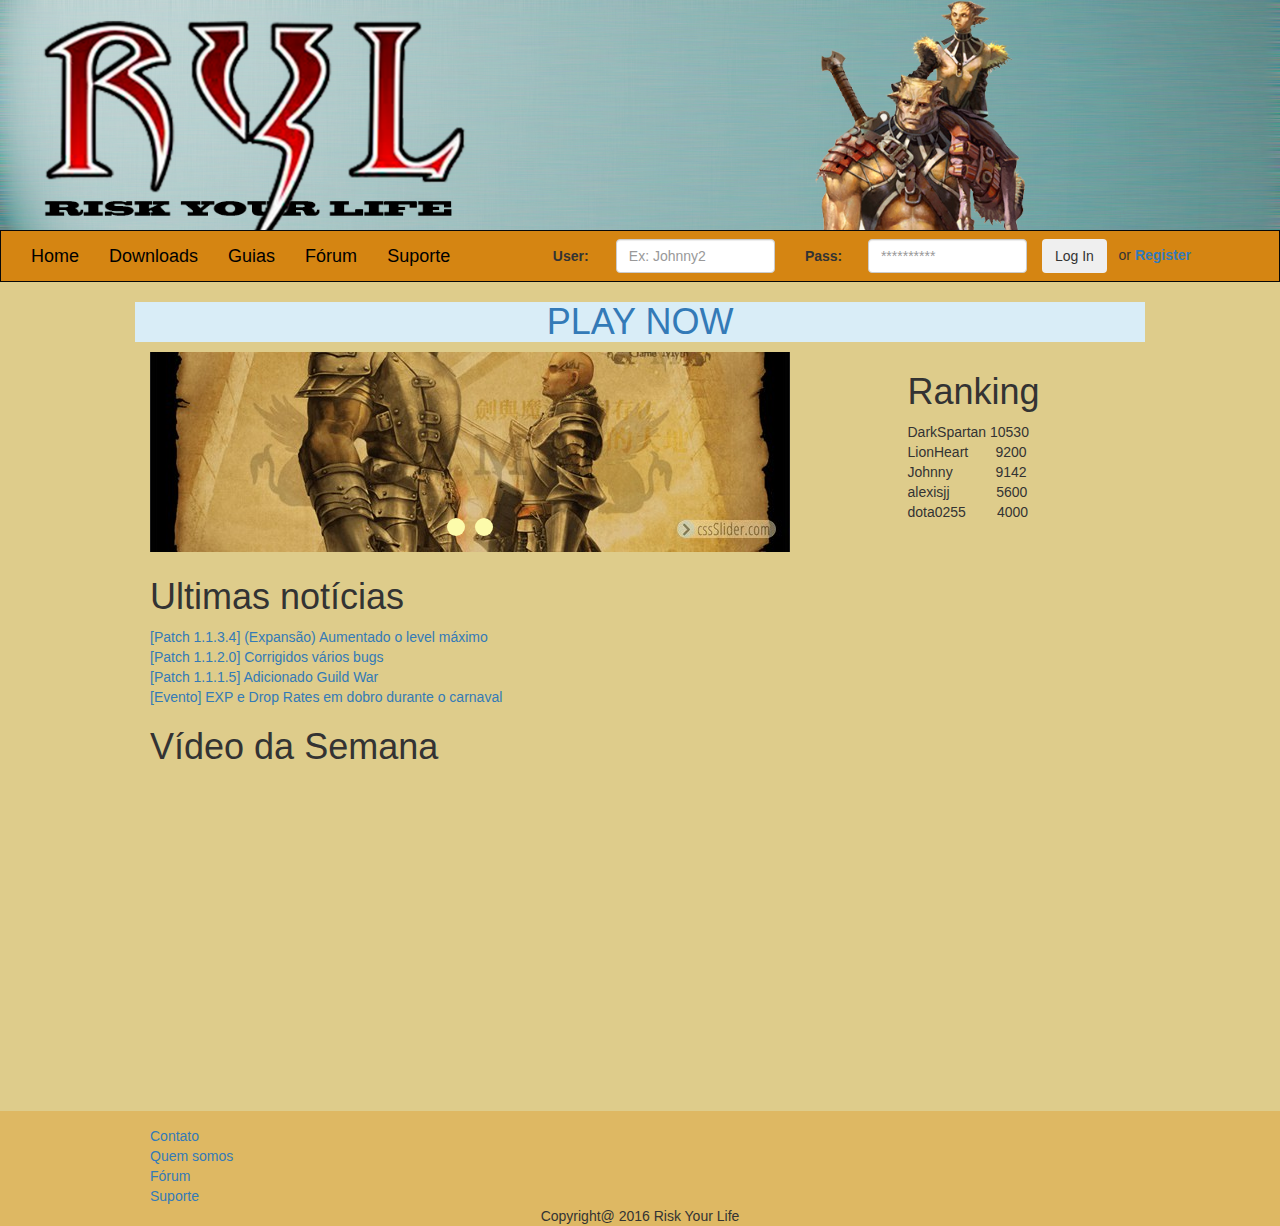
==== commit 792e0cee: "Adicionado Vídeo" ====
--- a/index.html
+++ b/index.html
@@ -156,15 +156,12 @@
         </row>
 
         <row>
-            <div class="col-md-9">
-                <b><h1>Screenshots</h1></b>
-                <div class="img-thumbnail img-responsive">
-                    <img src="ss/Ichman_Kaiserin_2016_02_03_22_08(1).jpg"\>
-                </div>
+            <div class="col-md-6">
+                <b><h1>Vídeo da Semana</h1></b>
+                <iframe width="560" height="315" src="https://www.youtube.com/embed/STbhfXyUnis" frameborder="0" allowfullscreen></iframe>
             </div>
         </row>
 
-        <br><br><br><br><br><br><br><br><br><br><br><br><br><br><br><br><br><br><br><br>
     </div>
 </div>
 <br>
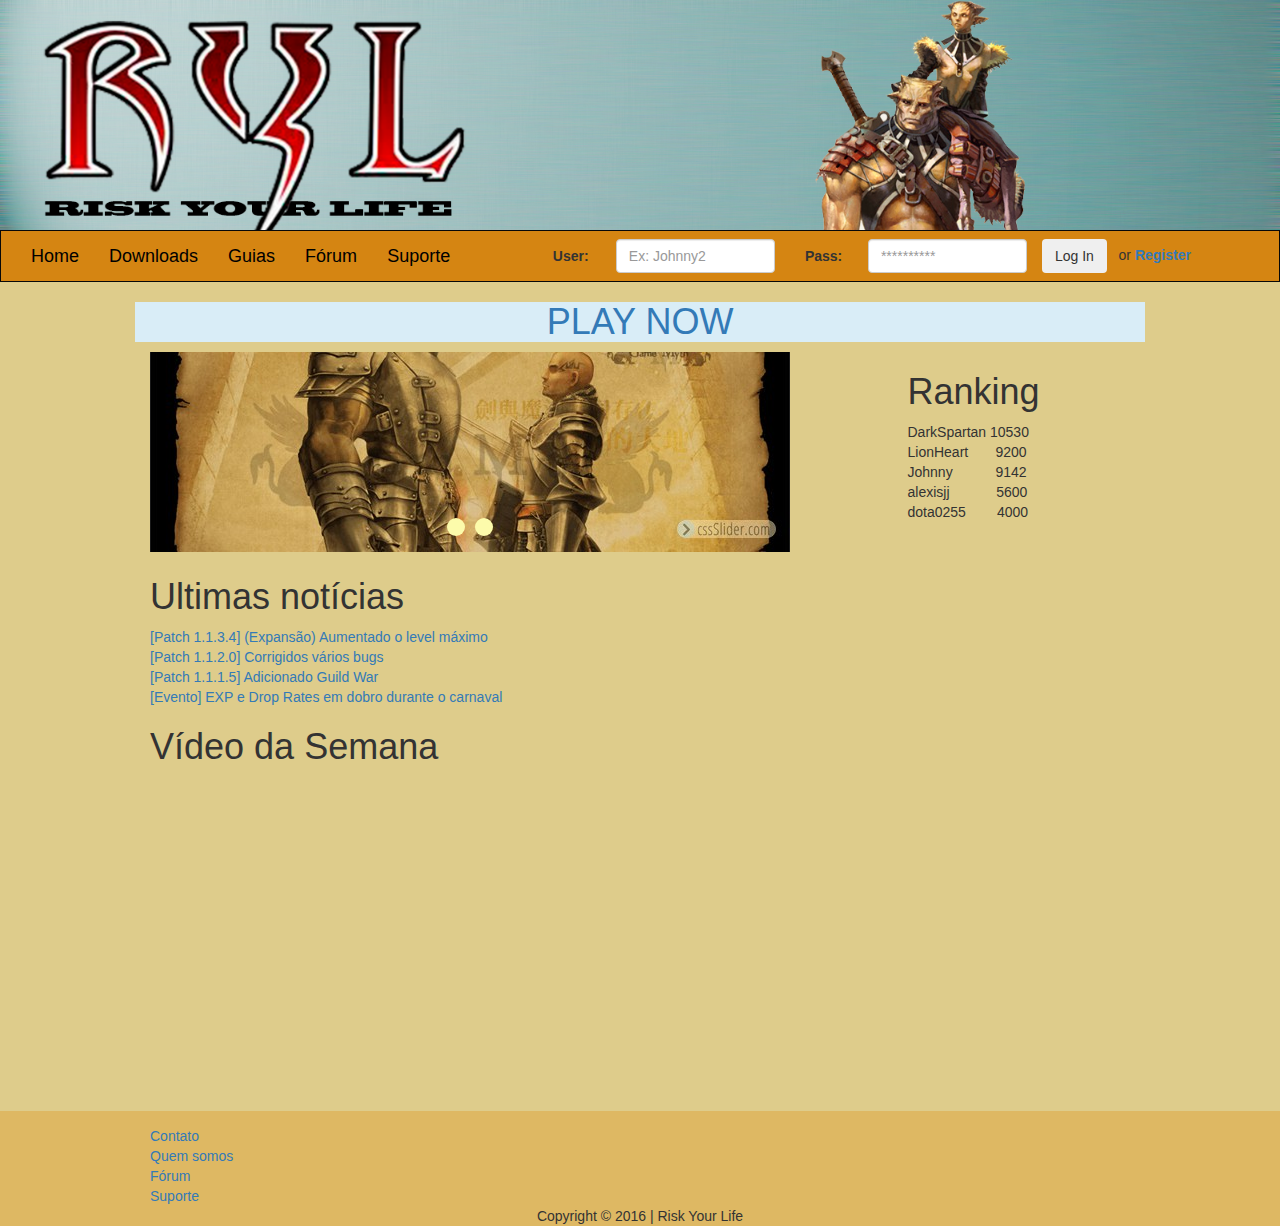
==== commit 5732978d: "Rodapé" ====
--- a/index.html
+++ b/index.html
@@ -177,7 +177,7 @@
         </div>
     </div>
     <container>
-        <center>Copyright@ 2016 Risk Your Life</center>
+        <center>Copyright © 2016 | Risk Your Life</center>
     </container>
 </div>
 </body>
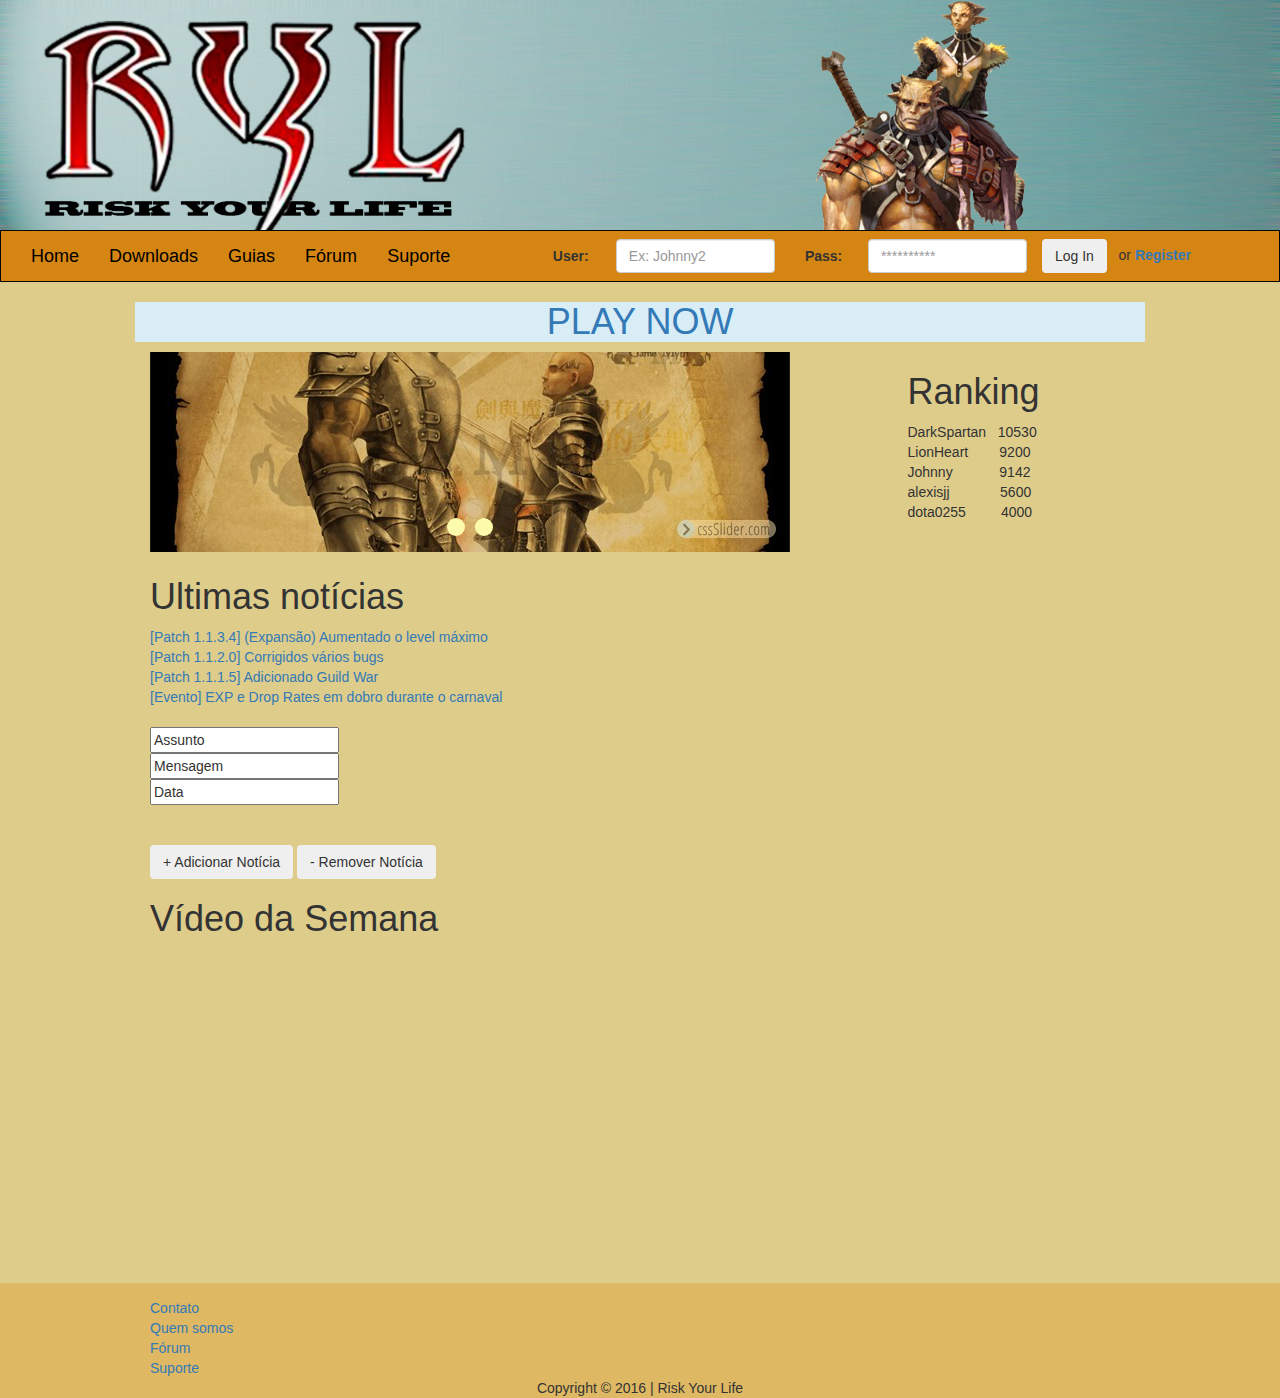
==== commit fbbab83e: "Entrega 5 - CRUD / JQuery" ====
--- a/index.html
+++ b/index.html
@@ -7,9 +7,10 @@
     <meta name="viewport" content="width=device-width, initial-scale=1">
     <link href="css/bootstrap.css" rel="stylesheet">
     <link href="css/bootstrap.css.map" rel="stylesheet">
+    <script src="js/jquery.js"></script>
+    <script src="JQuery/crud.js"></script>
     <script src="js/bootstrap.js"></script>
     <script src="js/bootstrap.min.js"></script>
-    <script src="js/npm.js"></script>
 
     <title>Risk Your Life Private Server</title>
 
@@ -136,11 +137,12 @@
             </div>
              <div class="col-md-2">
                 <b><h1>Ranking</h1></b>
-                DarkSpartan 10530
-                LionHeart &nbsp&nbsp&nbsp&nbsp&nbsp 9200
-                Johnny &nbsp&nbsp&nbsp&nbsp &nbsp&nbsp&nbsp&nbsp&nbsp9142
-                alexisjj &nbsp&nbsp&nbsp&nbsp&nbsp&nbsp&nbsp&nbsp&nbsp&nbsp 5600
-                dota0255 &nbsp&nbsp&nbsp&nbsp&nbsp&nbsp 4000
+
+                DarkSpartan &nbsp; 10530
+                LionHeart &nbsp;&nbsp;&nbsp;&nbsp;&nbsp;&nbsp; 9200
+                Johnny &nbsp;&nbsp;&nbsp;&nbsp;&nbsp;&nbsp;&nbsp;&nbsp;&nbsp;&nbsp; 9142
+                alexisjj &nbsp;&nbsp;&nbsp;&nbsp;&nbsp;&nbsp;&nbsp;&nbsp;&nbsp;&nbsp;&nbsp; 5600
+                dota0255 &nbsp;&nbsp;&nbsp;&nbsp;&nbsp;&nbsp;&nbsp; 4000
 
             </div>
         </row>
@@ -151,10 +153,22 @@
                 <a href="#">[Patch 1.1.2.0] Corrigidos vários bugs</a><br>
                 <a href="#">[Patch 1.1.1.5] Adicionado Guild War</a><br>
                 <a href="#">[Evento] EXP e Drop Rates em dobro durante o carnaval </a><br>
+                <br>
+                <div class = "addNoticiaBox">
+                    <input type = "text" id ="txtassunto" value ="Assunto"><br>
+                    <input type = "text" id ="txtmsg" value = "Mensagem"><br>
+                    <input type = "datetime" id = "txtdata" value = "Data"><br>
+                </div>
+                <br>
+                <br>
+                <row>
+                    <button id = "addnoticia" type = "submit" class ="btn">+ Adicionar Notícia</button>
+                    <button id = "removernoticia" type = "submit" class ="btn"> - Remover Notícia</button>
+                </row>
+
             </div>
 
         </row>
-
         <row>
             <div class="col-md-6">
                 <b><h1>Vídeo da Semana</h1></b>
